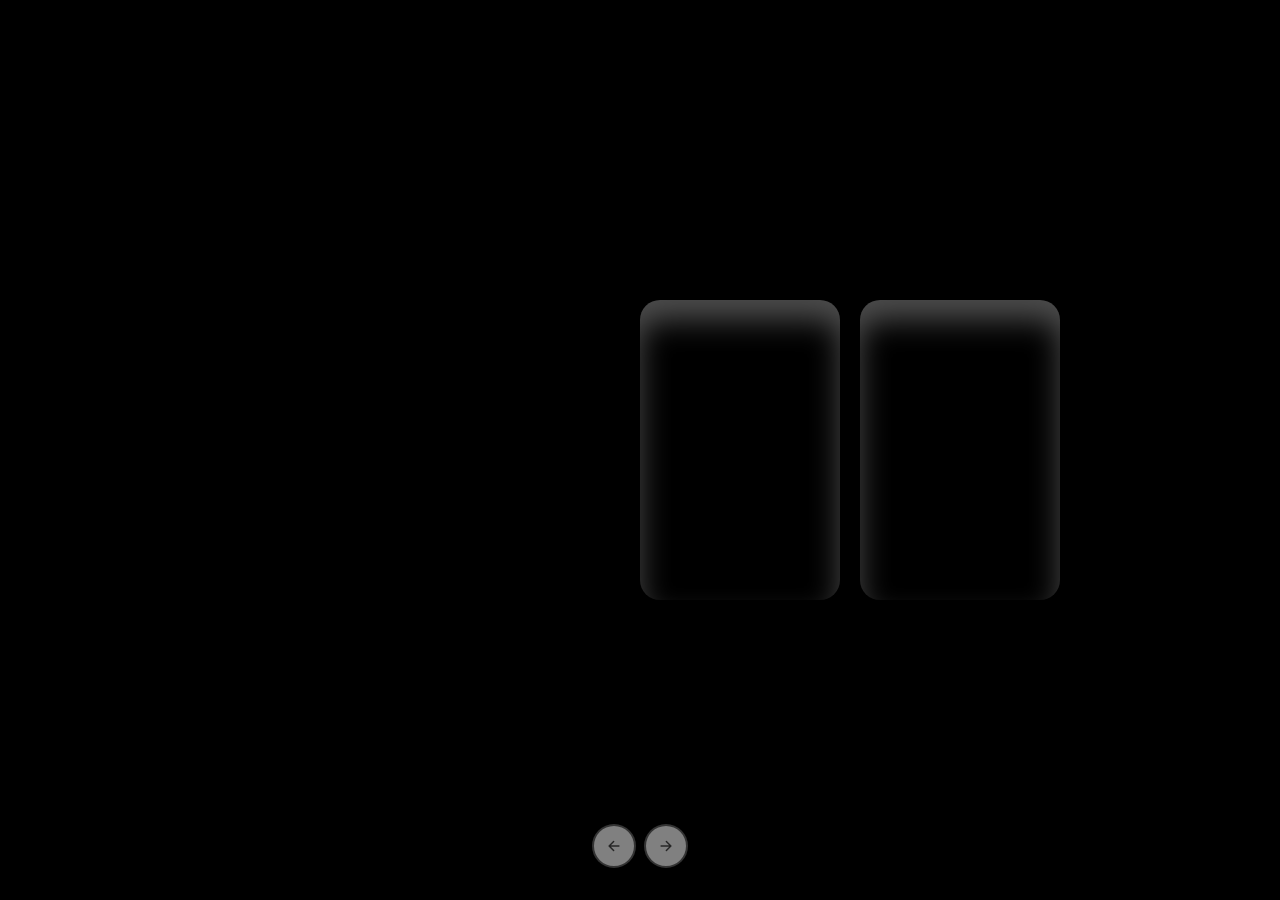
==== experience-research.html @ 9e8edc31 "Update experience-research.html" ====
<!DOCTYPE html>
<html lang="en">
<head>
    <meta charset="UTF-8">
    <meta name="viewport" content="width=device-width, initial-scale=1.0">
    <title>Dr. Kavindu Munugoda - Experience & Research</title>
    <link rel="stylesheet" href="experience-research.css">
    <meta name="description" content="Dr. Kavindu Munugoda's experience and research in sustainable forest management and plant biotechnology.">
</head>
<body>
    <main>
        <ul class="slider">
            <li class="slide youtube-slide">
                <div class="visual">
                    <div id="youtube-player-0"></div>
                </div>
                <div class="content">
                    <h2 class="title">FSC Internal Audits: Lalan Plantations 2023</h2>
                    <p class="description">A field trip to Lalan Plantations, where I explore the intricate process of FSC (Forest Stewardship Council) internal audits.</p>
                    <button class="more ripple" aria-label="Play FSC Internal Audits Video">
                        <div class="icon" role="button">
                            <svg viewBox="0 0 512 512">
                                <title>Play Video</title>
                                <use href="#play"></use>
                            </svg>
                        </div>
                    </button>
                </div>
            </li>
            <li class="slide youtube-slide">
                <div class="visual">
                    <div id="youtube-player-1"></div>
                </div>
                <div class="content">
                    <h2 class="title">Research Video 2</h2>
                    <p class="description">Description of research video 2...</p>
                    <button class="more ripple" aria-label="Play Research Video 2">
                        <div class="icon" role="button">
                            <svg viewBox="0 0 512 512">
                                <title>Play Video</title>
                                <use href="#play"></use>
                            </svg>
                        </div>
                    </button>
                </div>
            </li>
            <li class="slide youtube-slide">
                <div class="visual">
                    <div id="youtube-player-2"></div>
                </div>
                <div class="content">
                    <h2 class="title">Research Video 3</h2>
                    <p class="description">Description of research video 3...</p>
                    <button class="more ripple" aria-label="Play Research Video 3">
                        <div class="icon" role="button">
                            <svg viewBox="0 0 512 512">
                                <title>Play Video</title>
                                <use href="#play"></use>
                            </svg>
                        </div>
                    </button>
                </div>
            </li>
            <li class="slide">
                <div class="visual"></div>
                <div class="content">
                    <h2 class="title">Research Topic 1</h2>
                    <p class="description">Description of research topic 1...</p>
                    <button class="more ripple" aria-label="Play Animation">
                        <div class="icon" role="button">
                            <svg viewBox="0 0 512 512">
                                <title>Play Animation</title>
                                <use href="#play"></use>
                            </svg>
                        </div>
                    </button>
                </div>
            </li>
        </ul>

<div id="fullscreen-overlay" style="display: none;">
    <button class="close-button" onclick="closeFullscreen()">Close</button>
    <div id="fullscreen-video-container"></div>
</div>
       
        <nav class='nav'>
            <div class="btn ripple prev" aria-label="Previous Slide">
                <div class="icon" role="button">
                    <svg viewBox="0 0 512 512">
                        <title>Previous Slide</title>
                        <path fill="none" stroke="currentColor" stroke-linecap="round" stroke-linejoin="round" stroke-width="48" d="M244 400L100 256l144-144M120 256h292"></path>
                    </svg>
                </div>
            </div>
            <div class='btn ripple next' aria-label="Next Slide">
                <div class="icon" role="button">
                    <svg viewBox="0 0 512 512">
                        <title>Next Slide</title>
                        <path fill="none" stroke="currentColor" stroke-linecap="round" stroke-linejoin="round" stroke-width="48" d="M268 112l144 144-144 144M392 256H100"></path>
                    </svg>
                </div>
            </div>
        </nav>
    </main>

    <svg style="display: none;">
        <title>Control Icons</title>
        <path id="play" fill="none" stroke="currentColor" stroke-linecap="round" stroke-linejoin="round" stroke-width="48" d="M190.06 414l163.12-139.78a24 24 0 000-36.44L190.06 98c-15.57-13.34-39.62-2.28-39.62 18.22v279.6c0 20.5 24.05 31.56 39.62 18.18z" />
        <path id="pause" fill="none" stroke="currentColor" stroke-linecap="round" stroke-linejoin="round" stroke-width="32" d="M176 96h16v320h-16zM320 96h16v320h-16z" />
    </svg>

    <script src="experience-research.js" defer></script>
</body>
</html>
---- experience-research.css ----
* {
  margin: 0;
  padding: 0;
  box-sizing: border-box;
}

html,
body {
  background-color: black;
}

body {
  height: 100vh;
  display: grid;
  place-items: center;
  overflow: hidden;
}

main {
  position: relative;
  width: 100%;
  height: 100%;
  max-width: 100vw;
  overflow: hidden;
  box-shadow: 0 3px 10px rgba(0, 0, 0, 0.3);
}

.slider {
  --x-off: 0px;
}

.slide {
  width: 200px;
  height: 300px;
  list-style-type: none;
  position: absolute;
  top: 50%;
  transform: translateY(-50%);
  z-index: 1;
  background-position: center;
  background-size: cover;
  border-radius: 20px;
  box-shadow: 0 20px 30px rgba(255, 255, 255, 0.3) inset;
  transition: transform 0.1s, left 0.75s, top 0.75s, width 0.75s, height 0.75s, opacity 0.75s;
}

.slide:nth-child(1),
.slide:nth-child(2) {
  left: 0;
  top: 0;
  width: 100%;
  height: 100%;
  transform: none;
  border-radius: 0;
  box-shadow: none;
  opacity: 0;
}

.slide:nth-child(2) {
  opacity: 1;
}

.slide:nth-child(3) {
  left: calc(var(--x-off) + 50%);
}

.slide:nth-child(4) {
  left: calc(var(--x-off) + 50% + 220px);
}

.slide:nth-child(5) {
  left: calc(var(--x-off) + 50% + 440px);
}

.slide:nth-child(6) {
  left: calc(var(--x-off) + 50% + 660px);
  opacity: 0;
}

.visual canvas {
  width: 100%;
  height: 100%;
  display: block;
  object-fit: contain;
}

.content {
  width: min(30vw, 400px);
  position: absolute;
  top: 50%;
  left: 3rem;
  transform: translateY(-50%);
  font: 400 0.85rem helvetica, sans-serif, system-ui;
  color: white;
  text-shadow: 0 3px 8px rgba(0, 0, 0, 0.5);
  hyphens: auto;
  opacity: 0;
  display: none;
}

.content .title {
  font-family: "arial-black", system-ui;
  text-transform: uppercase;
}

.content .description {
  line-height: 1.7;
  margin: 1rem 0 1.5rem;
  font-size: 0.8rem;
}

.content button {
  width: fit-content;
  background-color: rgba(0, 0, 0, 0.1);
  color: white;
  border: 2px solid white;
  border-radius: 0.25rem;
  padding: 0.75rem;
  cursor: pointer;
}

.slide:nth-of-type(2) .content {
  display: block;
  animation: show 0.75s ease-in-out 0.3s forwards;
}

@keyframes show {
  0% {
    filter: blur(5px);
    transform: translateY(calc(-50% + 75px));
  }

  100% {
    opacity: 1;
    filter: blur(0);
  }
}

.nav {
  position: absolute;
  bottom: 2rem;
  left: 50%;
  transform: translateX(-50%);
  z-index: 5;
  user-select: none;
  display: flex;
}

.nav .btn {
  background-color: rgba(255, 255, 255, 0.5);
  color: rgba(0, 0, 0, 0.7);
  border: 2px solid rgba(0, 0, 0, 0.6);
  margin: 0 0.25rem;
  padding: 0.75rem;
  border-radius: 50%;
  cursor: pointer;
}

.nav .btn:hover {
  background-color: rgba(255, 255, 255, 0.3);
}

.icon {
  width: 1em;
  height: 1em;
}

.icon,
.icon * {
  pointer-events: none;
}

.icon svg {
  display: block;
  width: 100%;
  height: 100%;
}

.ripple {
  --clr-ripple: #ccc6;
  --clr-ripple-effect: transparent;
  background-position: center;
  transition: background 0.6s;
}

.ripple:hover {
  background: var(--clr-ripple)
    radial-gradient(circle, transparent 1%, var(--clr-ripple) 1%) center/15000%;
}

.ripple:active {
  background-color: var(--clr-ripple-effect);
  background-size: 100%;
  transition: background 0s;
}

.youtube-slide .visual {
  position: relative;
  width: 100%;
  height: 100%;
}

#youtube-player {
  position: absolute;
  top: 0;
  left: 0;
  width: 100%;
  height: 100%;
}

#fullscreen-overlay {
  position: fixed;
  top: 0;
  left: 0;
  width: 100%;
  height: 100%;
  background: black;
  z-index: 1000;
  display: flex;
  justify-content: center;
  align-items: center;
}

#fullscreen-overlay iframe {
  width: 90%;
  height: 90%;
}

#fullscreen-overlay .close-button {
  position: absolute;
  top: 20px;
  right: 20px;
  background: rgba(255, 255, 255, 0.2);
  color: white;
  border: none;
  padding: 10px 20px;
  cursor: pointer;
  font-size: 16px;
  border-radius: 5px;
}

@media (max-width: 650px) {
  .content .title {
    font-size: 0.9rem;
  }

  .content .description {
    font-size: 0.65rem;
  }

  .content button {
    font-size: 0.7rem;
  }

  .slide {
    width: 130px;
    height: 220px;
  }

  .slide:nth-child(3) {
    left: calc(var(--x-off) + 50%);
  }

  .slide:nth-child(4) {
    left: calc(var(--x-off) + 50% + 140px);
  }

  .slide:nth-child(5) {
    left: calc(var(--x-off) + 50% + 280px);
  }

  .slide:nth-child(6) {
    left: calc(var(--x-off) + 50% + 420px);
    opacity: 0;
  }
}
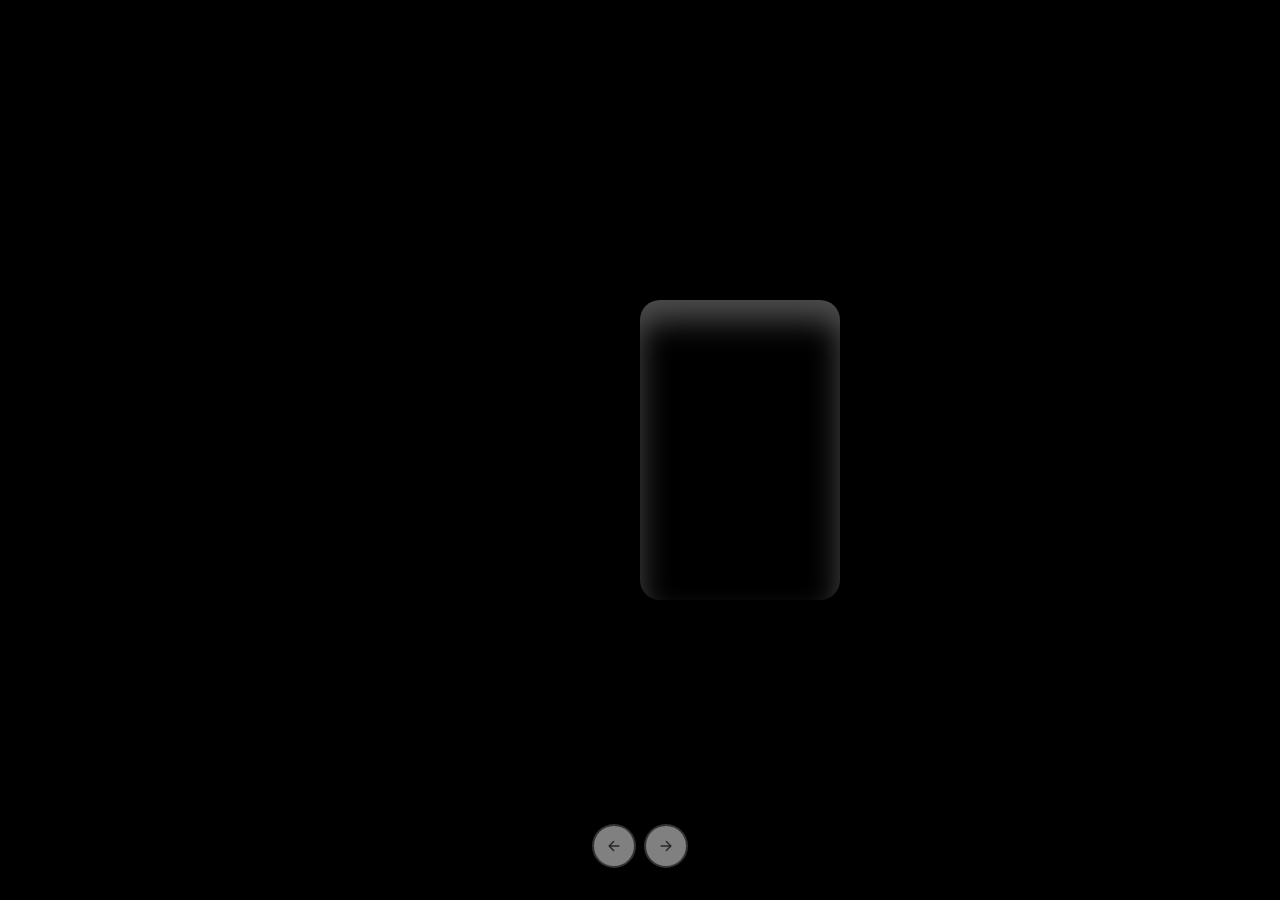
==== commit 26d98ebd: "Update experience-research.html" ====
--- a/experience-research.html
+++ b/experience-research.html
@@ -61,28 +61,8 @@
                     </button>
                 </div>
             </li>
-            <li class="slide">
-                <div class="visual"></div>
-                <div class="content">
-                    <h2 class="title">Research Topic 1</h2>
-                    <p class="description">Description of research topic 1...</p>
-                    <button class="more ripple" aria-label="Play Animation">
-                        <div class="icon" role="button">
-                            <svg viewBox="0 0 512 512">
-                                <title>Play Animation</title>
-                                <use href="#play"></use>
-                            </svg>
-                        </div>
-                    </button>
-                </div>
-            </li>
         </ul>
-
-<div id="fullscreen-overlay" style="display: none;">
-    <button class="close-button" onclick="closeFullscreen()">Close</button>
-    <div id="fullscreen-video-container"></div>
-</div>
-       
+        
         <nav class='nav'>
             <div class="btn ripple prev" aria-label="Previous Slide">
                 <div class="icon" role="button">
--- a/experience-research.css
+++ b/experience-research.css
@@ -209,34 +209,35 @@
 }
 
 #fullscreen-overlay {
-  position: fixed;
-  top: 0;
-  left: 0;
-  width: 100%;
-  height: 100%;
-  background: black;
-  z-index: 1000;
-  display: flex;
-  justify-content: center;
-  align-items: center;
-}
-
-#fullscreen-overlay iframe {
-  width: 90%;
-  height: 90%;
-}
-
-#fullscreen-overlay .close-button {
-  position: absolute;
-  top: 20px;
-  right: 20px;
-  background: rgba(255, 255, 255, 0.2);
-  color: white;
-  border: none;
-  padding: 10px 20px;
-  cursor: pointer;
-  font-size: 16px;
-  border-radius: 5px;
+    position: fixed;
+    top: 0;
+    left: 0;
+    width: 100%;
+    height: 100%;
+    background: rgba(0, 0, 0, 0.9);
+    z-index: 1000;
+    display: none;
+    justify-content: center;
+    align-items: center;
+}
+
+#fullscreen-video-container {
+    width: 90%;
+    height: 90%;
+}
+
+.close-button {
+    position: absolute;
+    top: 20px;
+    right: 20px;
+    background: rgba(255, 255, 255, 0.3);
+    color: white;
+    border: none;
+    padding: 10px 20px;
+    cursor: pointer;
+    font-size: 16px;
+    z-index: 1001;
+    border-radius: 5px;
 }
 
 @media (max-width: 650px) {
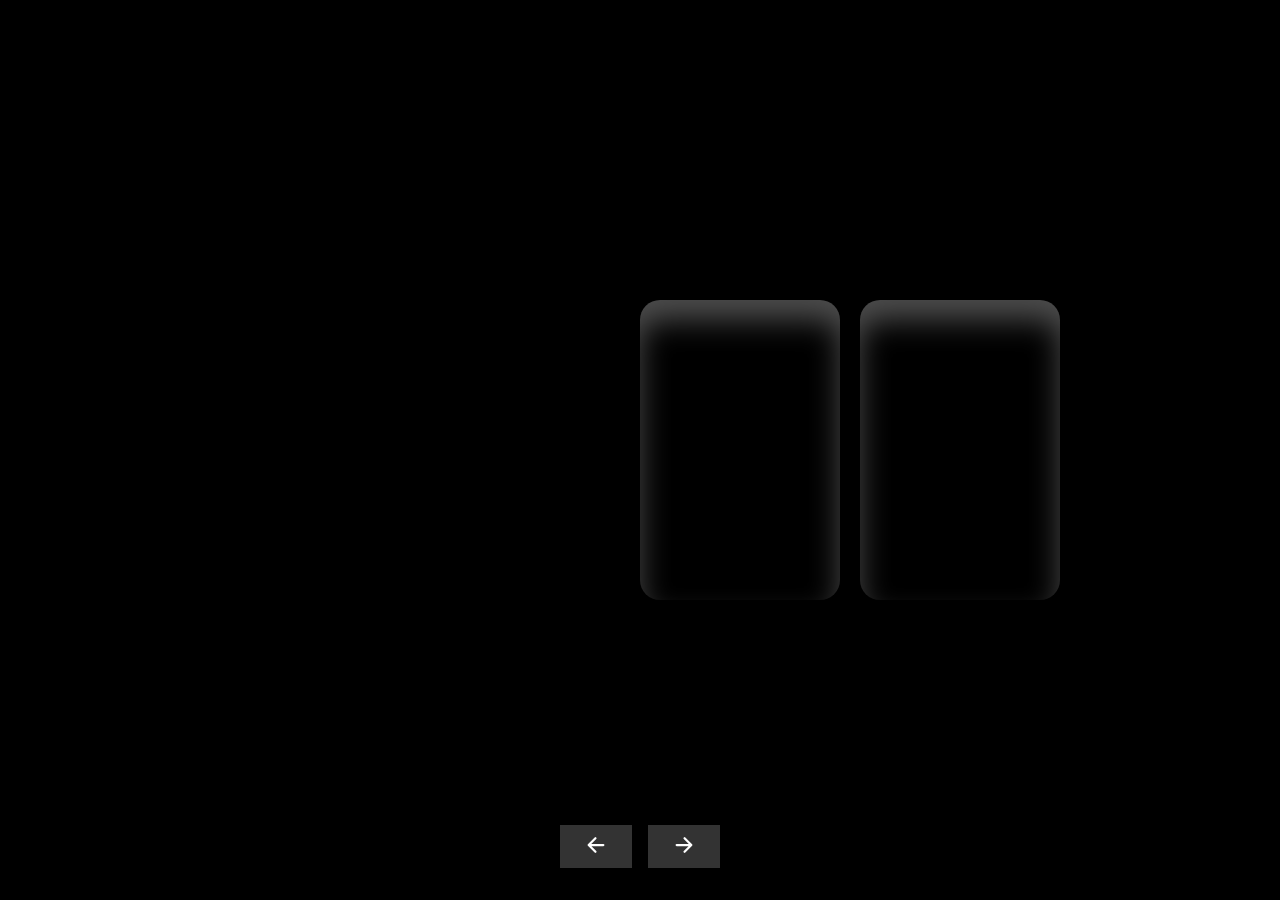
==== commit e8599d00: "Update experience-research.html" ====
--- a/experience-research.html
+++ b/experience-research.html
@@ -61,6 +61,21 @@
                     </button>
                 </div>
             </li>
+            <li class="slide">
+                <div class="visual"></div>
+                <div class="content">
+                    <h2 class="title">Research Topic 1</h2>
+                    <p class="description">Description of research topic 1...</p>
+                    <button class="more ripple" aria-label="Play Animation">
+                        <div class="icon" role="button">
+                            <svg viewBox="0 0 512 512">
+                                <title>Play Animation</title>
+                                <use href="#play"></use>
+                            </svg>
+                        </div>
+                    </button>
+                </div>
+            </li>
         </ul>
         
         <nav class='nav'>
@@ -89,6 +104,7 @@
         <path id="pause" fill="none" stroke="currentColor" stroke-linecap="round" stroke-linejoin="round" stroke-width="32" d="M176 96h16v320h-16zM320 96h16v320h-16z" />
     </svg>
 
+    <script src="https://www.youtube.com/iframe_api"></script>
     <script src="experience-research.js" defer></script>
 </body>
 </html>
--- a/experience-research.css
+++ b/experience-research.css
@@ -147,131 +147,80 @@
 }
 
 .nav .btn {
-  background-color: rgba(255, 255, 255, 0.5);
-  color: rgba(0, 0, 0, 0.7);
-  border: 2px solid rgba(0, 0, 0, 0.6);
-  margin: 0 0.25rem;
-  padding: 0.75rem;
+  background-color: rgba(255, 255, 255, 0.2);
+  padding: 0.5rem 1.5rem;
+  font: 600 0.75rem helvetica, sans-serif, system-ui;
+  color: white;
+  border: none;
+  cursor: pointer;
+  user-select: none;
+  position: relative;
+}
+
+.nav .btn:first-of-type {
+  margin-right: 1rem;
+}
+
+.nav .btn svg {
+  width: 24px;
+  height: 24px;
+}
+
+.ripple {
+  position: relative;
+  overflow: hidden;
+}
+
+.ripple::after {
+  content: "";
+  position: absolute;
+  top: 50%;
+  left: 50%;
+  width: 0;
+  height: 0;
   border-radius: 50%;
-  cursor: pointer;
-}
-
-.nav .btn:hover {
-  background-color: rgba(255, 255, 255, 0.3);
-}
-
-.icon {
-  width: 1em;
-  height: 1em;
-}
-
-.icon,
-.icon * {
-  pointer-events: none;
-}
-
-.icon svg {
-  display: block;
-  width: 100%;
-  height: 100%;
-}
-
-.ripple {
-  --clr-ripple: #ccc6;
-  --clr-ripple-effect: transparent;
-  background-position: center;
-  transition: background 0.6s;
-}
-
-.ripple:hover {
-  background: var(--clr-ripple)
-    radial-gradient(circle, transparent 1%, var(--clr-ripple) 1%) center/15000%;
-}
-
-.ripple:active {
-  background-color: var(--clr-ripple-effect);
-  background-size: 100%;
-  transition: background 0s;
-}
-
-.youtube-slide .visual {
-  position: relative;
-  width: 100%;
-  height: 100%;
-}
-
-#youtube-player {
-  position: absolute;
+  background-color: rgba(255, 255, 255, 0.4);
+  transform: translate(-50%, -50%);
+  transition: none;
+  opacity: 0;
+}
+
+.ripple:active::after {
+  width: 300%;
+  height: 300%;
+  opacity: 1;
+  transition: width 0.5s, height 0.5s, opacity 0.8s;
+}
+
+/* Fullscreen overlay styles */
+#fullscreen-overlay {
+  position: fixed;
   top: 0;
   left: 0;
   width: 100%;
   height: 100%;
-}
-
-#fullscreen-overlay {
-    position: fixed;
-    top: 0;
-    left: 0;
-    width: 100%;
-    height: 100%;
-    background: rgba(0, 0, 0, 0.9);
-    z-index: 1000;
-    display: none;
-    justify-content: center;
-    align-items: center;
+  background: rgba(0, 0, 0, 0.9);
+  z-index: 1000;
+  display: none;
+  justify-content: center;
+  align-items: center;
 }
 
 #fullscreen-video-container {
-    width: 90%;
-    height: 90%;
+  width: 90%;
+  height: 90%;
 }
 
 .close-button {
-    position: absolute;
-    top: 20px;
-    right: 20px;
-    background: rgba(255, 255, 255, 0.3);
-    color: white;
-    border: none;
-    padding: 10px 20px;
-    cursor: pointer;
-    font-size: 16px;
-    z-index: 1001;
-    border-radius: 5px;
-}
-
-@media (max-width: 650px) {
-  .content .title {
-    font-size: 0.9rem;
-  }
-
-  .content .description {
-    font-size: 0.65rem;
-  }
-
-  .content button {
-    font-size: 0.7rem;
-  }
-
-  .slide {
-    width: 130px;
-    height: 220px;
-  }
-
-  .slide:nth-child(3) {
-    left: calc(var(--x-off) + 50%);
-  }
-
-  .slide:nth-child(4) {
-    left: calc(var(--x-off) + 50% + 140px);
-  }
-
-  .slide:nth-child(5) {
-    left: calc(var(--x-off) + 50% + 280px);
-  }
-
-  .slide:nth-child(6) {
-    left: calc(var(--x-off) + 50% + 420px);
-    opacity: 0;
-  }
-}
+  position: absolute;
+  top: 20px;
+  right: 20px;
+  background: rgba(255, 255, 255, 0.3);
+  color: white;
+  border: none;
+  padding: 10px 20px;
+  cursor: pointer;
+  font-size: 16px;
+  z-index: 1001;
+  border-radius: 5px;
+}
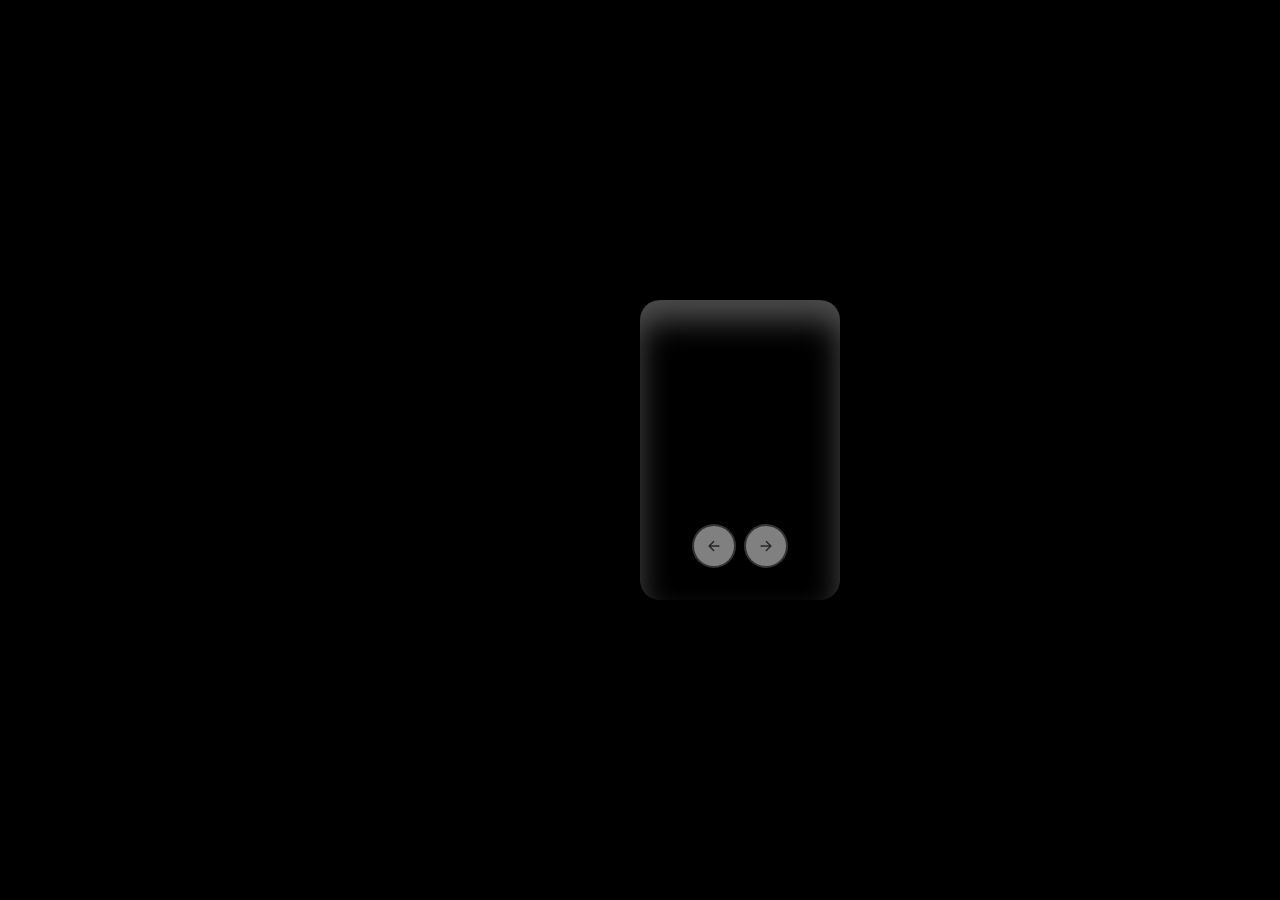
==== commit 18c38fbf: "Update experience-research.html" ====
--- a/experience-research.html
+++ b/experience-research.html
@@ -29,7 +29,7 @@
             </li>
             <li class="slide youtube-slide">
                 <div class="visual">
-                    <div id="youtube-player-1"></div>
+                    <div id="youtube-player-0"></div>
                 </div>
                 <div class="content">
                     <h2 class="title">Research Video 2</h2>
@@ -46,37 +46,8 @@
             </li>
             <li class="slide youtube-slide">
                 <div class="visual">
-                    <div id="youtube-player-2"></div>
+                    <div id="youtube-player-1"></div>
                 </div>
-                <div class="content">
-                    <h2 class="title">Research Video 3</h2>
-                    <p class="description">Description of research video 3...</p>
-                    <button class="more ripple" aria-label="Play Research Video 3">
-                        <div class="icon" role="button">
-                            <svg viewBox="0 0 512 512">
-                                <title>Play Video</title>
-                                <use href="#play"></use>
-                            </svg>
-                        </div>
-                    </button>
-                </div>
-            </li>
-            <li class="slide">
-                <div class="visual"></div>
-                <div class="content">
-                    <h2 class="title">Research Topic 1</h2>
-                    <p class="description">Description of research topic 1...</p>
-                    <button class="more ripple" aria-label="Play Animation">
-                        <div class="icon" role="button">
-                            <svg viewBox="0 0 512 512">
-                                <title>Play Animation</title>
-                                <use href="#play"></use>
-                            </svg>
-                        </div>
-                    </button>
-                </div>
-            </li>
-        </ul>
         
         <nav class='nav'>
             <div class="btn ripple prev" aria-label="Previous Slide">
--- a/experience-research.css
+++ b/experience-research.css
@@ -147,80 +147,130 @@
 }
 
 .nav .btn {
-  background-color: rgba(255, 255, 255, 0.2);
-  padding: 0.5rem 1.5rem;
-  font: 600 0.75rem helvetica, sans-serif, system-ui;
-  color: white;
-  border: none;
+  background-color: rgba(255, 255, 255, 0.5);
+  color: rgba(0, 0, 0, 0.7);
+  border: 2px solid rgba(0, 0, 0, 0.6);
+  margin: 0 0.25rem;
+  padding: 0.75rem;
+  border-radius: 50%;
   cursor: pointer;
-  user-select: none;
+}
+
+.nav .btn:hover {
+  background-color: rgba(255, 255, 255, 0.3);
+}
+
+.icon {
+  width: 1em;
+  height: 1em;
+}
+
+.icon,
+.icon * {
+  pointer-events: none;
+}
+
+.icon svg {
+  display: block;
+  width: 100%;
+  height: 100%;
+}
+
+.ripple {
+  --clr-ripple: #ccc6;
+  --clr-ripple-effect: transparent;
+  background-position: center;
+  transition: background 0.6s;
+}
+
+.ripple:hover {
+  background: var(--clr-ripple)
+    radial-gradient(circle, transparent 1%, var(--clr-ripple) 1%) center/15000%;
+}
+
+.ripple:active {
+  background-color: var(--clr-ripple-effect);
+  background-size: 100%;
+  transition: background 0s;
+}
+
+.youtube-slide .visual {
   position: relative;
-}
-
-.nav .btn:first-of-type {
-  margin-right: 1rem;
-}
-
-.nav .btn svg {
-  width: 24px;
-  height: 24px;
-}
-
-.ripple {
-  position: relative;
-  overflow: hidden;
-}
-
-.ripple::after {
-  content: "";
-  position: absolute;
-  top: 50%;
-  left: 50%;
-  width: 0;
-  height: 0;
-  border-radius: 50%;
-  background-color: rgba(255, 255, 255, 0.4);
-  transform: translate(-50%, -50%);
-  transition: none;
-  opacity: 0;
-}
-
-.ripple:active::after {
-  width: 300%;
-  height: 300%;
-  opacity: 1;
-  transition: width 0.5s, height 0.5s, opacity 0.8s;
-}
-
-/* Fullscreen overlay styles */
+  width: 100%;
+  height: 100%;
+}
+
+#youtube-player {
+  position: absolute;
+  top: 0;
+  left: 0;
+  width: 100%;
+  height: 100%;
+}
+
 #fullscreen-overlay {
   position: fixed;
   top: 0;
   left: 0;
   width: 100%;
   height: 100%;
-  background: rgba(0, 0, 0, 0.9);
+  background: black;
   z-index: 1000;
-  display: none;
+  display: flex;
   justify-content: center;
   align-items: center;
 }
 
-#fullscreen-video-container {
+#fullscreen-overlay #fullscreen-player {
   width: 90%;
   height: 90%;
 }
 
-.close-button {
+#fullscreen-overlay .close-button {
   position: absolute;
   top: 20px;
   right: 20px;
-  background: rgba(255, 255, 255, 0.3);
+  background: rgba(255, 255, 255, 0.2);
   color: white;
   border: none;
   padding: 10px 20px;
   cursor: pointer;
   font-size: 16px;
   z-index: 1001;
-  border-radius: 5px;
-}
+}
+
+@media (max-width: 650px) {
+  .content .title {
+    font-size: 0.9rem;
+  }
+
+  .content .description {
+    font-size: 0.65rem;
+  }
+
+  .content button {
+    font-size: 0.7rem;
+  }
+
+  .slide {
+    width: 130px;
+    height: 220px;
+  }
+
+  .slide:nth-child(3) {
+    left: calc(var(--x-off) + 50%);
+  }
+
+  .slide:nth-child(4) {
+    left: calc(var(--x-off) + 50% + 140px);
+  }
+
+  .slide:nth-child(5) {
+    left: calc(var(--x-off) + 50% + 280px);
+  }
+
+  .slide:nth-child(6) {
+    left: calc(var(--x-off) + 50% + 420px);
+    opacity: 0;
+  }
+}
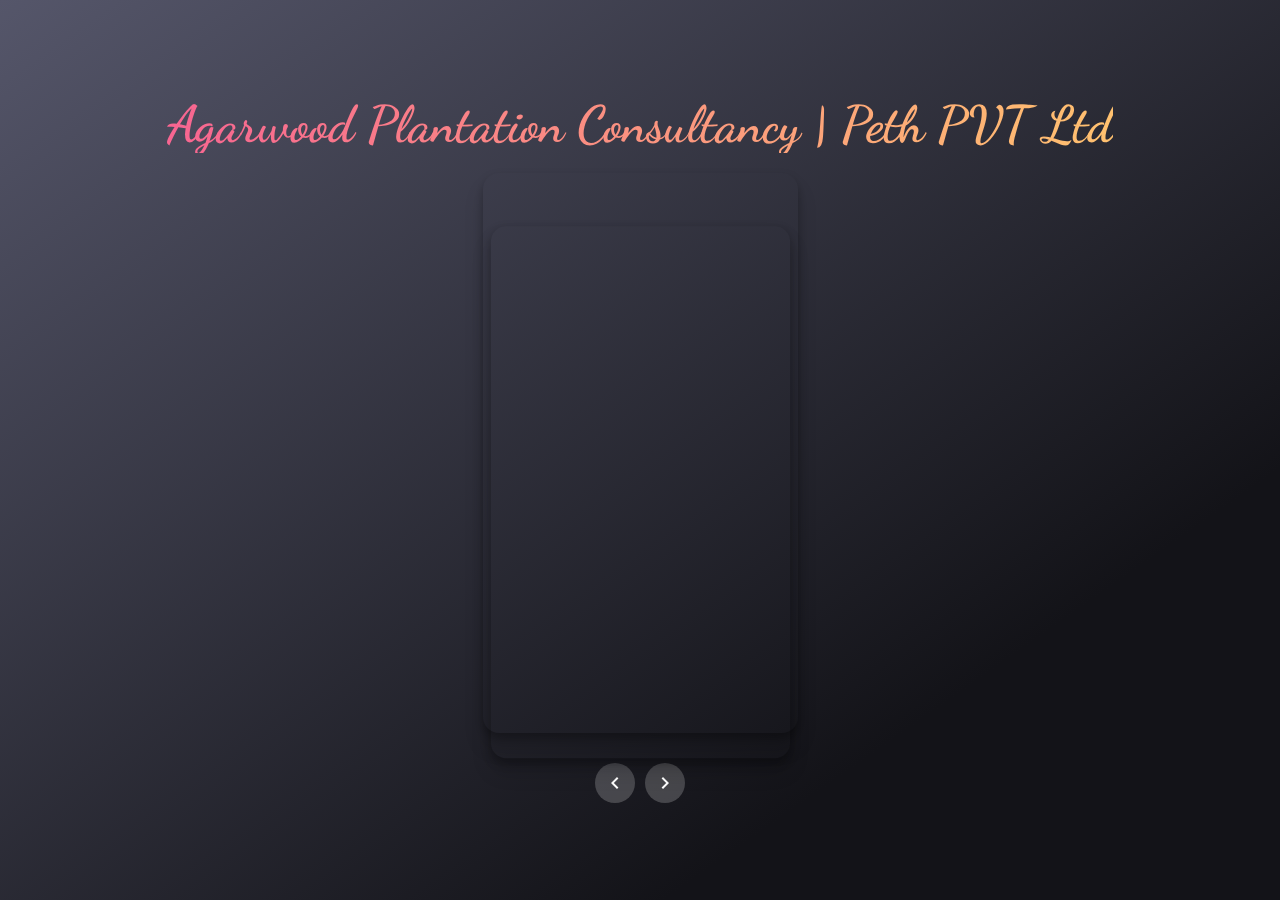
==== commit 73567e3b: "Update experience-research.html" ====
--- a/experience-research.html
+++ b/experience-research.html
@@ -3,79 +3,185 @@
 <head>
     <meta charset="UTF-8">
     <meta name="viewport" content="width=device-width, initial-scale=1.0">
-    <title>Dr. Kavindu Munugoda - Experience & Research</title>
-    <link rel="stylesheet" href="experience-research.css">
-    <meta name="description" content="Dr. Kavindu Munugoda's experience and research in sustainable forest management and plant biotechnology.">
+    <title>Video Showcase</title>
+    <style>
+        @import url("https://fonts.googleapis.com/css2?family=Dancing+Script:wght@400..700&family=Quicksand:wght@300..700&display=swap");
+
+        *,
+        *:before,
+        *:after {
+            margin: 0;
+            padding: 0;
+            box-sizing: border-box;
+            font-family: "Quicksand", sans-serif;
+        }
+
+        body {
+            background: linear-gradient(145deg, #55566a 0%, #131318 76%);
+            color: #c7c7c7c9;
+            min-height: 100vh;
+            display: flex;
+            justify-content: center;
+            align-items: center;
+        }
+
+        main {
+            max-width: 1200px;
+            width: 100%;
+            padding: 20px;
+            position: relative;
+            display: flex;
+            flex-direction: column;
+            align-items: center;
+        }
+
+        h1 {
+            font-family: "Dancing Script", cursive;
+            font-size: clamp(2.5rem, 4vw, 4rem);
+            font-weight: 700;
+            background: -webkit-linear-gradient(0deg, #f76591, #ffc16f);
+            background-clip: text;
+            -webkit-background-clip: text;
+            -webkit-text-fill-color: transparent;
+            line-height: 1.1;
+            margin-bottom: 20px;
+            text-align: center;
+        }
+
+        .stack {
+            position: relative;
+            width: 315px; /* Adjusted for YouTube Shorts aspect ratio */
+            height: 560px;
+            margin-bottom: 20px;
+        }
+
+        .card {
+            position: absolute;
+            width: 100%;
+            height: 100%;
+            border-radius: 1rem;
+            overflow: hidden;
+            transition: transform 0.6s, opacity 0.6s;
+            box-shadow: 0 5px 10px 0 rgba(0, 0, 0, 0.25),
+                0 15px 20px 0 rgba(0, 0, 0, 0.125);
+        }
+
+        .card iframe {
+            width: 100%;
+            height: 100%;
+            border: none;
+        }
+
+        .card:nth-child(1) { transform: translateY(0) scale(1); z-index: 5; }
+        .card:nth-child(2) { transform: translateY(7%) scale(0.95); z-index: 4; }
+        .card:nth-child(3) { transform: translateY(14%) scale(0.9); z-index: 3; }
+        .card:nth-child(4) { transform: translateY(21%) scale(0.85); z-index: 2; }
+        .card:nth-child(n+5) { transform: translateY(28%) scale(0.8); z-index: 1; opacity: 0; }
+
+        .nav {
+            display: flex;
+            gap: 10px;
+            margin-top: 10px;
+        }
+
+        .btn {
+            background-color: rgba(255, 255, 255, 0.2);
+            border: none;
+            width: 40px;
+            height: 40px;
+            border-radius: 50%;
+            cursor: pointer;
+            display: flex;
+            justify-content: center;
+            align-items: center;
+            transition: all 0.2s ease-in;
+        }
+
+        .btn svg {
+            width: 24px;
+            height: 24px;
+            fill: #ffffff;
+        }
+
+        .btn:hover {
+            background-color: rgba(255, 255, 255, 0.3);
+        }
+
+        @media (max-width: 768px) {
+            .stack {
+                width: 270px;
+                height: 480px;
+            }
+        }
+    </style>
 </head>
 <body>
-    <main>
-        <ul class="slider">
-            <li class="slide youtube-slide">
-                <div class="visual">
-                    <div id="youtube-player-0"></div>
-                </div>
-                <div class="content">
-                    <h2 class="title">FSC Internal Audits: Lalan Plantations 2023</h2>
-                    <p class="description">A field trip to Lalan Plantations, where I explore the intricate process of FSC (Forest Stewardship Council) internal audits.</p>
-                    <button class="more ripple" aria-label="Play FSC Internal Audits Video">
-                        <div class="icon" role="button">
-                            <svg viewBox="0 0 512 512">
-                                <title>Play Video</title>
-                                <use href="#play"></use>
-                            </svg>
-                        </div>
-                    </button>
-                </div>
-            </li>
-            <li class="slide youtube-slide">
-                <div class="visual">
-                    <div id="youtube-player-0"></div>
-                </div>
-                <div class="content">
-                    <h2 class="title">Research Video 2</h2>
-                    <p class="description">Description of research video 2...</p>
-                    <button class="more ripple" aria-label="Play Research Video 2">
-                        <div class="icon" role="button">
-                            <svg viewBox="0 0 512 512">
-                                <title>Play Video</title>
-                                <use href="#play"></use>
-                            </svg>
-                        </div>
-                    </button>
-                </div>
-            </li>
-            <li class="slide youtube-slide">
-                <div class="visual">
-                    <div id="youtube-player-1"></div>
-                </div>
-        
-        <nav class='nav'>
-            <div class="btn ripple prev" aria-label="Previous Slide">
-                <div class="icon" role="button">
-                    <svg viewBox="0 0 512 512">
-                        <title>Previous Slide</title>
-                        <path fill="none" stroke="currentColor" stroke-linecap="round" stroke-linejoin="round" stroke-width="48" d="M244 400L100 256l144-144M120 256h292"></path>
-                    </svg>
-                </div>
+    <main role="main">
+        <h1 id="videoTitle">Video Showcase</h1>
+        <div class="stack">
+            <div class="card" data-video-id="toJBBETx3bY" data-title="FSC Internal Audits: Lalan Plantations 2023">
+                <iframe src="https://www.youtube.com/embed/q-lVfEwMxHI" allowfullscreen></iframe>
             </div>
-            <div class='btn ripple next' aria-label="Next Slide">
-                <div class="icon" role="button">
-                    <svg viewBox="0 0 512 512">
-                        <title>Next Slide</title>
-                        <path fill="none" stroke="currentColor" stroke-linecap="round" stroke-linejoin="round" stroke-width="48" d="M268 112l144 144-144 144M392 256H100"></path>
-                    </svg>
-                </div>
+            <div class="card" data-video-id="q-lVfEwMxHI" data-title="Agarwood Plantation Consultancy | Peth PVT Ltd">
+                <iframe src="https://www.youtube.com/embed/toJBBETx3bY" allowfullscreen></iframe>
             </div>
-        </nav>
+            <!-- Add more video cards here -->
+        </div>
+        <div class="nav">
+            <button class="btn prev" aria-label="Previous Slide">
+                <svg viewBox="0 0 24 24"><path d="M15.41 7.41L14 6l-6 6 6 6 1.41-1.41L10.83 12z"/></svg>
+            </button>
+            <button class="btn next" aria-label="Next Slide">
+                <svg viewBox="0 0 24 24"><path d="M10 6L8.59 7.41 13.17 12l-4.58 4.59L10 18l6-6z"/></svg>
+            </button>
+        </div>
     </main>
+    <script>
+        const stack = document.querySelector(".stack");
+        const cards = Array.from(stack.children);
+        const prevBtn = document.querySelector(".prev");
+        const nextBtn = document.querySelector(".next");
+        const videoTitle = document.getElementById("videoTitle");
 
-    <svg style="display: none;">
-        <title>Control Icons</title>
-        <path id="play" fill="none" stroke="currentColor" stroke-linecap="round" stroke-linejoin="round" stroke-width="48" d="M190.06 414l163.12-139.78a24 24 0 000-36.44L190.06 98c-15.57-13.34-39.62-2.28-39.62 18.22v279.6c0 20.5 24.05 31.56 39.62 18.18z" />
-        <path id="pause" fill="none" stroke="currentColor" stroke-linecap="round" stroke-linejoin="round" stroke-width="32" d="M176 96h16v320h-16zM320 96h16v320h-16z" />
-    </svg>
+        let currentIndex = 0;
 
-    <script src="https://www.youtube.com/iframe_api"></script>
-    <script src="experience-research.js" defer></script>
+        function shuffleArray(array) {
+            for (let i = array.length - 1; i > 0; i--) {
+                const j = Math.floor(Math.random() * (i + 1));
+                [array[i], array[j]] = [array[j], array[i]];
+            }
+        }
+
+        function moveCard(direction) {
+            currentIndex = (currentIndex + direction + cards.length) % cards.length;
+            updateCardPositions();
+            updateTitle();
+        }
+
+        function updateCardPositions() {
+            cards.forEach((card, index) => {
+                const position = (index - currentIndex + cards.length) % cards.length;
+                card.style.transform = `translateY(${position * 7}%) scale(${1 - position * 0.05})`;
+                card.style.zIndex = cards.length - position;
+                card.style.opacity = position < 4 ? 1 : 0;
+            });
+        }
+
+        function updateTitle() {
+            const currentCard = cards[currentIndex];
+            videoTitle.textContent = currentCard.dataset.title;
+        }
+
+        prevBtn.addEventListener("click", () => moveCard(-1));
+        nextBtn.addEventListener("click", () => moveCard(1));
+
+        // Shuffle the cards
+        shuffleArray(cards);
+        cards.forEach(card => stack.appendChild(card));
+
+        // Initialize card positions and title
+        updateCardPositions();
+        updateTitle();
+    </script>
 </body>
 </html>
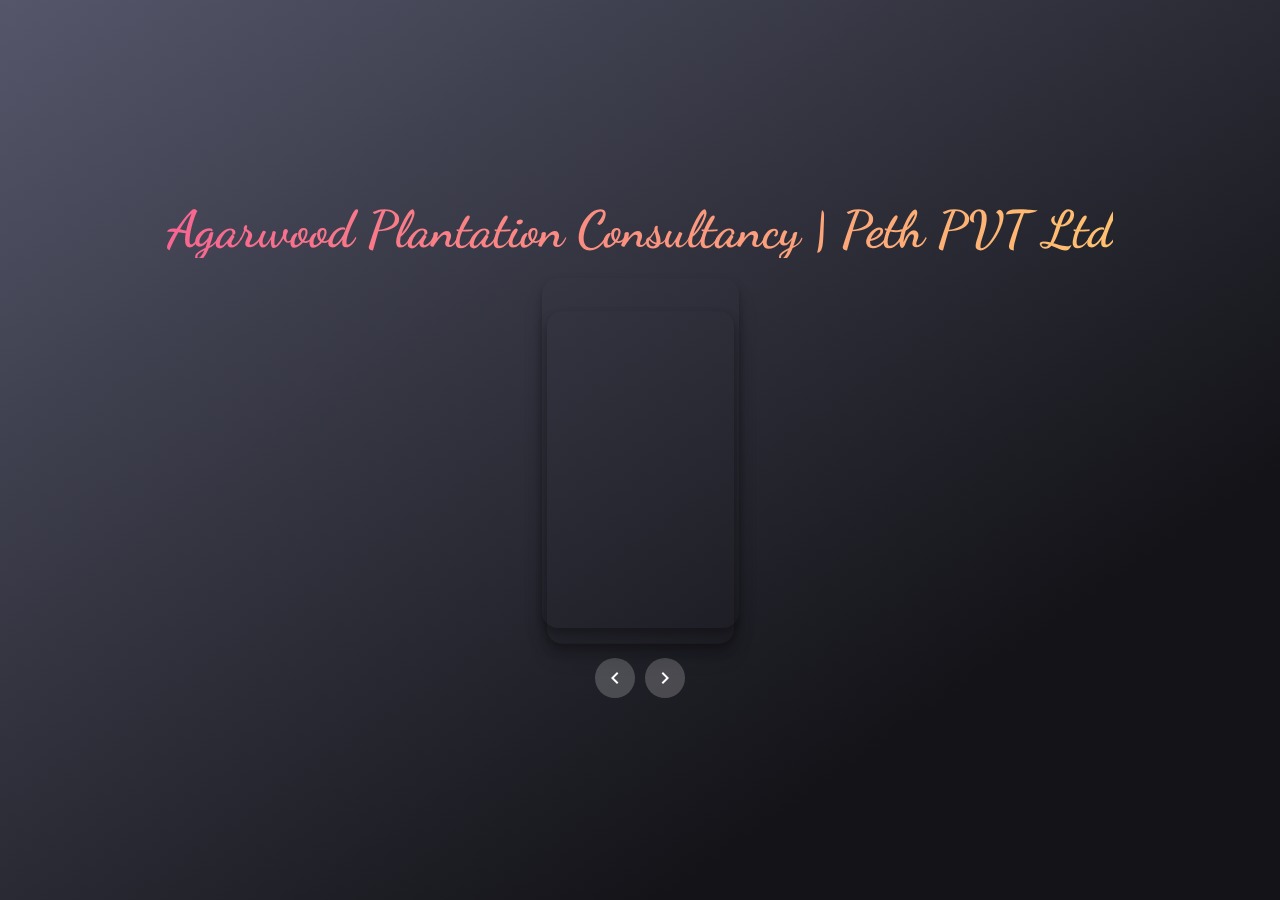
==== commit a375449c: "Update experience-research.html" ====
--- a/experience-research.html
+++ b/experience-research.html
@@ -50,8 +50,8 @@
 
         .stack {
             position: relative;
-            width: 315px; /* Adjusted for YouTube Shorts aspect ratio */
-            height: 560px;
+            width: 197px; 
+            height: 350px;
             margin-bottom: 20px;
         }
 
